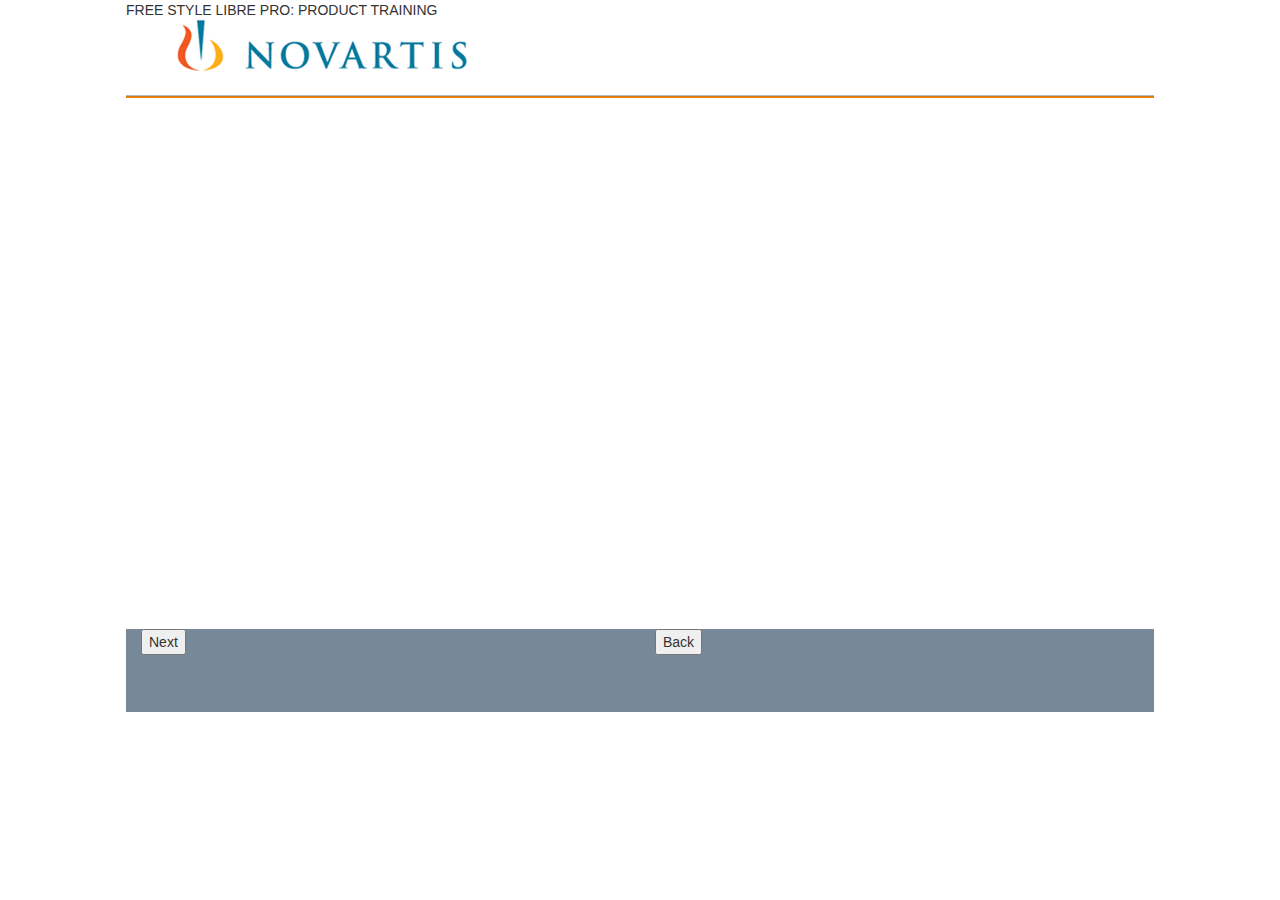
==== www/index.html @ 56a993e7 "Adding all project files on 31012016" ====
<!DOCTYPE html>
<html lang="en" dir="ltr">

<head>
    <meta charset="utf-8">
    <meta http-equiv="X-UA-Compatible" content="IE=edge">
    <meta name="viewport" content="width=device-width,initial-scale=1,user-scalable=no">
    <title>JavaScript-EL-Project</title>
    <link rel="stylesheet" href="css/bootstrap.css">
    <link rel="stylesheet" href="css/main.css">
    <script data-main="jscripts/config/config.js" src="jscripts/vendor-libs/require.js"></script>

</head>

<body>
    <div id="app">
        <div class="JEL_Main_Wrapper">
            <header class="JEL_Header_Wrapper">
                <div class="Title"></div>
            </header>
            <div class="JEL_Content_Wrapper">
                <div class="text-center"><h3>Loading...</h3></div>
            </div>
            <div class="JEL_Navigation_Wrapper">
                <div class="col-md-6"><button>Next</button></div>
                <div class="col-md-6"><button>Back</button></div>
            </div>
        </div>
    </div>
</body>

</html>
---- www/css/main.css ----
@import url("./index.css");
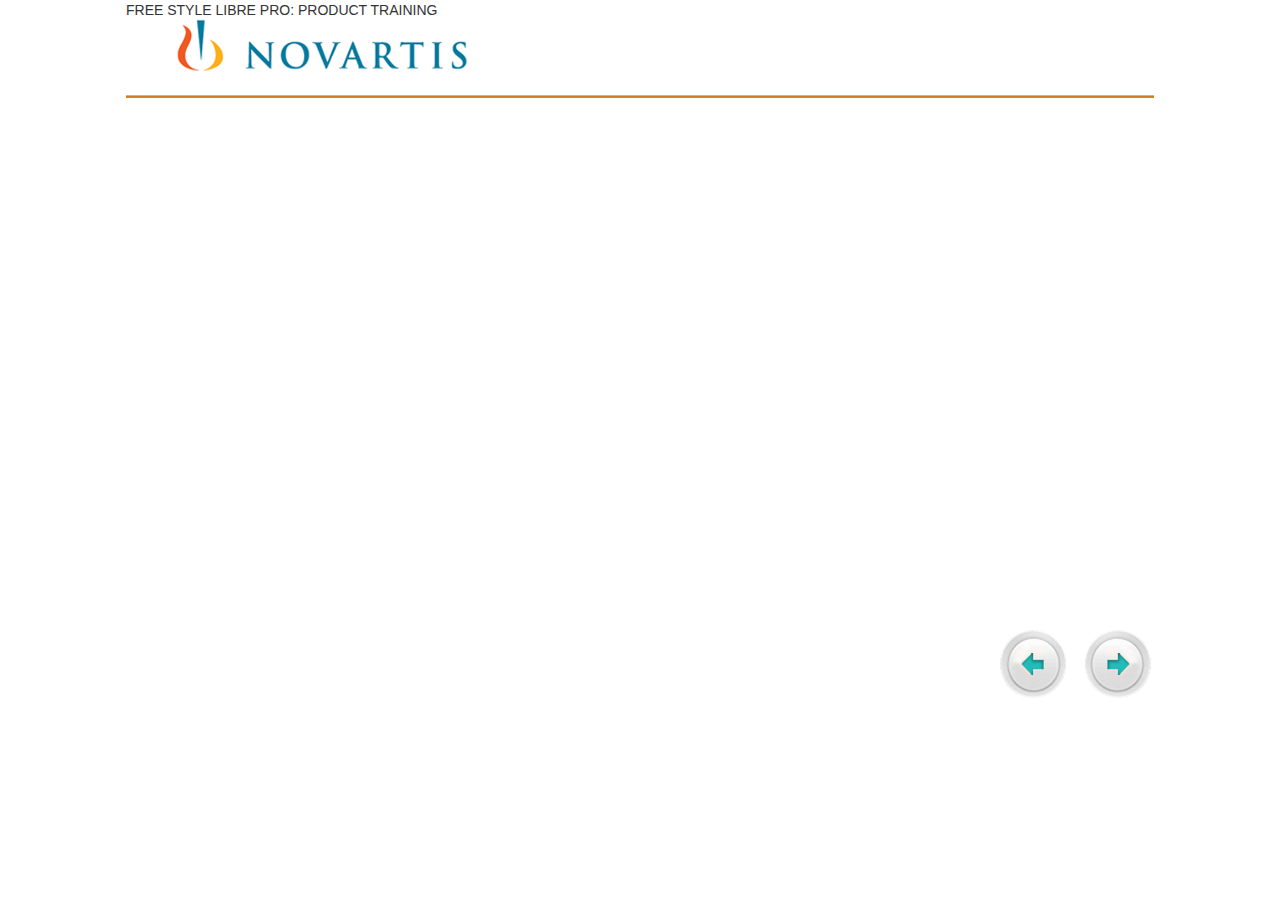
==== commit 13de96a4: "updated navigation module" ====
--- a/www/index.html
+++ b/www/index.html
@@ -19,11 +19,17 @@
                 <div class="Title"></div>
             </header>
             <div class="JEL_Content_Wrapper">
-                <div class="text-center"><h3>Loading...</h3></div>
+                <div class="text-center loader">
+                    <img src="./assets/images/wrapper_images/loader.gif" />
+                </div>
             </div>
             <div class="JEL_Navigation_Wrapper">
-                <div class="col-md-6"><button>Next</button></div>
-                <div class="col-md-6"><button>Back</button></div>
+                <div class="col-md-1 pull-right">
+                    <div id="next_btn" class="nextBtn_normal"></div>
+                </div>
+                <div class="col-md-1 pull-right">
+                    <div id="back_btn" class="backBtn_normal"></div>
+                </div>
             </div>
         </div>
     </div>
